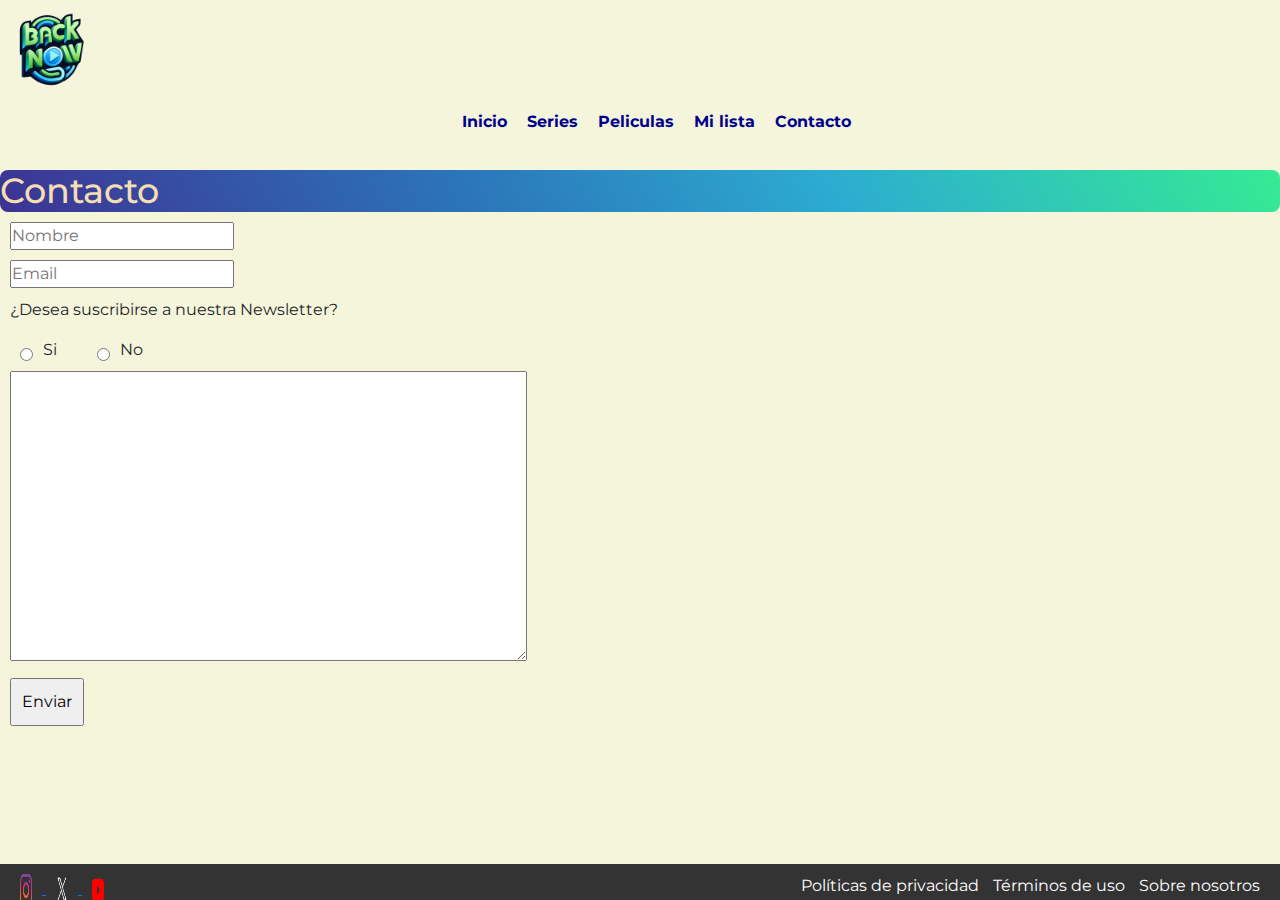
==== pages/contacto.html @ 75c57883 "agregue sass" ====
<!DOCTYPE html>
<html lang="en">

<head>
    <meta charset="UTF-8">
    <meta name="viewport" content="width=device-width, initial-scale=1.0">
    <link href="https://cdn.jsdelivr.net/npm/bootstrap@5.3.3/dist/css/bootstrap.min.css" rel="stylesheet"
            integrity="sha384-QWTKZyjpPEjISv5WaRU9OFeRpok6YctnYmDr5pNlyT2bRjXh0JMhjY6hW+ALEwIH" crossorigin="anonymous">
    <link rel="stylesheet" href="../css/style.css">
    <title>Contacto • BackNow</title>
</head>

<body>
    <nav class="row col">
            <!-- Logo clickeable -->
        <div class="logo">
            <a href="../index.html">
                <img src="../resources/logo.png" alt="logo-clickeable">
        </div>

        <div class="menu-nav">

            <ul>
                <li><a href="../index.html">Inicio</a></li>
                <li><a href="./series.html">Series</a></li>
                <li><a href="./peliculas.html">Peliculas</a></li>
                <li><a href="./lista.html">Mi lista</a></li>
                <li><a href="./contacto.html">Contacto</a></li>
            </ul>
        </div>

        </nav>
    <div class="prueba">
        <main>
            <h1 class="bordes-redondeados separacion-titulos">Contacto</h1>

            <div>
                <!-- Formulario -->
                <form action="#" method="get" class="form">
                    <input type="text" placeholder="Nombre" name="Nombre">

                    <input type="Email" placeholder="Email" name="Email">

                    <p class="newsletter">¿Desea suscribirse a nuestra Newsletter?</p>
                    <div class="opcion-suscripcion">
                        <div class="opcion-si">
                            <input class="radio" type="radio" name="Newsletter" value="Si">
                            <label for="newsletter_si">Si</label>
                        </div>
                        <div class="opcion-no">
                            <input class="radio" type="radio" name="Newsletter" value="No">
                            <label for="newsletter_no">No</label>
                        </div>
                    </div>
                    <textarea class="text-area" name="Comentario" cols="50" rows="12"></textarea>
                    <input class="boton" type="submit" value="Enviar">

                </form>
            </div>
        </main>

        <footer class="footer-contacto">

            <!-- Logos Clickeables -->
            <div>
                <a href="https://www.instagram.com/">
                    <img class="img-footer-contacto" src="../resources/logo-insta.png" alt="instagram">
                </a>
    
                <a href="https://www.twitter.com/">
                    <img class="img-footer-contacto" src="../resources/logo-x.png" alt="x">
                </a>
    
                <a href="https://www.youtube.com/">
                    <img class="img-footer-contacto" src="../resources/logo-youtube.png" alt="youtube">
                </a>
            </div>
    
            <!-- Politicas de privacidad y términos de uso -->
            <div>
                <ul class="priv-terminos">
                    <li><a href="./index.html">Políticas de privacidad</a></li>
                    <li><a href="./index.html">Términos de uso</a></li>
                    <li><a href="./index.html">Sobre nosotros</a></li>
                </ul>
    
            </div>
        </footer>
    </div>

</body>

</html>
---- css/style.css ----
@charset "UTF-8";
/* tipografia */
/* font-family: "Montserrat", sans-serif; */
@import url("https://fonts.googleapis.com/css2?family=Montserrat:ital,wght@0,100..900;1,100..900&display=swap");
/* Reseteo */
* {
  margin: 0;
  padding: 0;
  font-family: "Montserrat", sans-serif; }

/* Estilos para el header */
header {
  background-color: #333;
  /* Color de fondo del header */
  padding: 10px 0;
  /* Espaciado interno del header */ }

.container {
  display: flex;
  justify-content: space-between;
  align-items: center;
  padding: 0 20px;
  /* Ajuste del espacio alrededor de los elementos */ }

.logo img {
  width: 100px;
  /* Ancho de la imagen del logo */
  height: auto;
  /* Altura automática para mantener la proporción */ }

.menu-nav {
  display: flex;
  justify-content: center; }

nav ul {
  list-style: none;
  /* Quitamos los estilos de lista */
  display: flex; }

nav ul {
  list-style: none;
  display: flex; }

nav li {
  display: inline-block;
  padding: 10px; }
  nav li a {
    color: darkblue;
    font-weight: bold;
    text-decoration: none; }

/*---- Navegacion ----*/
nav li {
  display: inline-block;
  padding: 10px; }

nav li a {
  color: darkblue;
  font-weight: bold;
  text-decoration: none; }

/* --- Main General --- */
h1 {
  color: wheat;
  background-image: linear-gradient(60deg, #3d3393 0%, #2b76b9 37%, #2cacd1 65%, #35eb93 100%);
  font-size: 35px;
  font-family: "Montserrat", sans-serif;
  width: 100%; }

.dune {
  background-image: linear-gradient(to right, #c1c161 0%, #c1c161 0%, #d4d4b1 100%);
  font-size: 30px;
  width: 100%; }

.series-padre {
  display: flex;
  flex-direction: column; }

.dune-poster {
  display: flex;
  justify-content: center; }

.dune-hijo {
  display: flex;
  max-width: 100%;
  height: 28rem; }

.poster-avatar {
  display: flex;
  max-width: 100%;
  height: 28rem;
  justify-content: center; }

.bordes-redondeados {
  border-radius: 8px; }

.imagenes {
  display: flex;
  flex-wrap: wrap;
  justify-content: space-evenly; }

.imagenes img {
  width: 300px;
  height: 400px;
  align-self: center; }

.form input {
  display: block; }

.portada-peli {
  width: 1400px;
  height: 530px; }

/*--- MI LISTA ---*/
.h2-peli img {
  width: 300px;
  height: 400px; }

h2 {
  margin-block: 10px; }

.separacion-titulos {
  margin-block: 10px; }

/* Estilo para FORMULARIO */
.form input {
  margin-bottom: 15px;
  margin: 10px; }

.form select {
  margin-bottom: 15px;
  margin: 10px; }

.motivo-consulta {
  margin-left: 10px; }

.newsletter {
  margin-left: 10px; }

.opcion-no {
  margin-left: 10px; }

.opcion-si {
  margin-left: 10px; }

.text-area {
  margin-left: 10px; }

.boton {
  padding: 10px; }

.footer {
  display: flex;
  /* justify-content: space-between; */
  background-color: #333;
  color: #fff;
  padding: 10px;
  bottom: 0;
  width: 100%;
  height: 4%; }

.img-footer {
  width: 3rem;
  height: 2rem;
  padding-inline: 10px; }

.footer-series {
  display: flex;
  justify-content: space-between;
  background-color: #333;
  color: #fff;
  padding: 10px;
  bottom: 0;
  width: 100%;
  height: 4%; }

.img-footer-series {
  width: 2rem;
  height: 2rem;
  padding-inline: 10px; }

.img-footer-peli {
  width: 2rem;
  height: 2rem;
  padding-inline: 10px; }

.img-footer-lista {
  width: 2rem;
  height: 2rem;
  padding-inline: 10px; }

.footer-contacto {
  display: flex;
  justify-content: space-between;
  position: fixed;
  bottom: 0;
  width: 100%;
  background-color: #333;
  color: #fff;
  padding: 10px;
  text-align: center;
  width: 100%;
  height: 4%; }

.img-footer-contacto {
  width: 2rem;
  height: 2rem;
  padding-inline: 10px; }

.priv-terminos {
  list-style-type: none;
  padding: 0;
  text-align: right; }

.priv-terminos li {
  display: inline;
  margin-right: 10px; }

.priv-terminos li a {
  text-decoration: none;
  color: white; }

.opcion-suscripcion {
  display: flex; }

.opcion-si,
.opcion-no {
  margin-right: 20px;
  display: flex; }

body {
  background-color: beige;
  flex-direction: column; }

.ver-btn {
  color: white;
  font-weight: bold;
  background-image: linear-gradient(-225deg, #CBBACC 0%, #2580B3 100%);
  margin-bottom: 15px;
  margin: 10px;
  padding: 10px;
  width: 80px;
  align-self: center; }

.btn-outline-success {
  margin: 10px; }

.content {
  display: flex;
  flex-direction: column;
  justify-content: center; }

.main-section {
  display: flex;
  flex-direction: column; }

.prueba {
  flex-direction: column; }

/* Responsive */
@media (max-width: 1024px) {
  .dune {
    background-image: linear-gradient(to right, #6a11cb 0%, #2575fc 100%); } }

@media (max-width: 1024px) and (max-width: 1024px) {
  .portada-peli {
    width: 200px;
    height: 300px;
    margin: 0 auto; } }
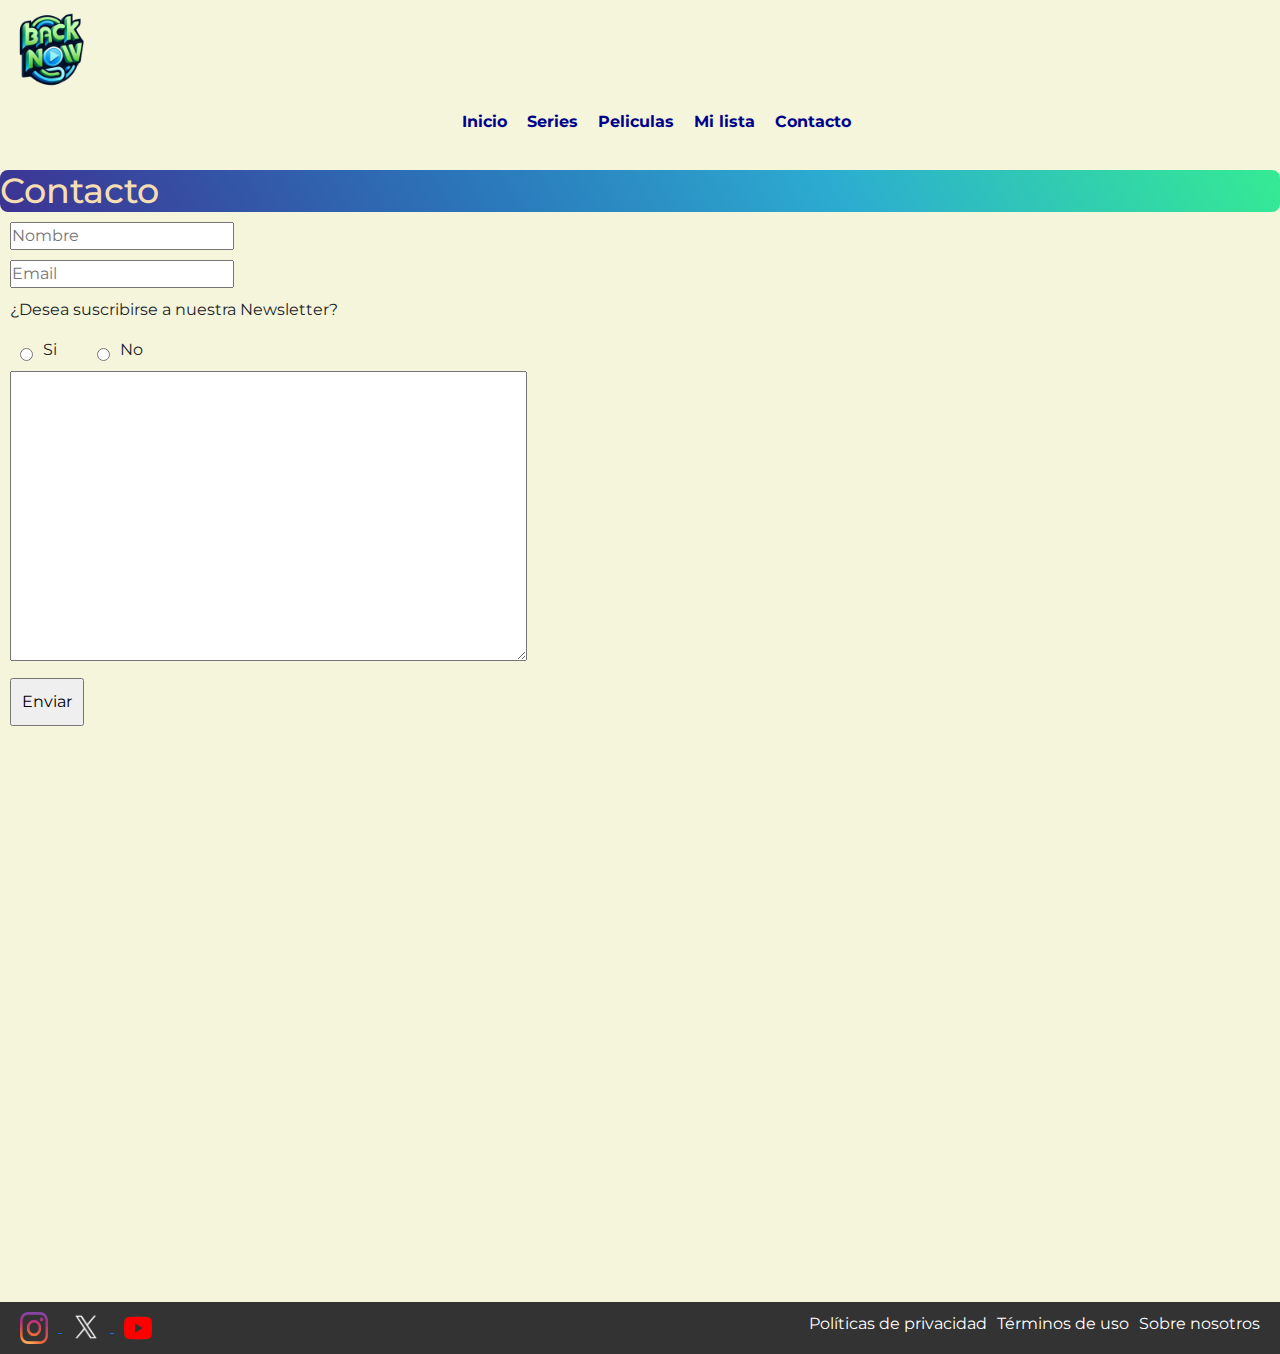
==== commit c4428907: "update estilos" ====
--- a/pages/contacto.html
+++ b/pages/contacto.html
@@ -4,9 +4,14 @@
 <head>
     <meta charset="UTF-8">
     <meta name="viewport" content="width=device-width, initial-scale=1.0">
+    <!-- Descripción -->
+    <meta name="desciption" content="Backnow con soporte las 24hrs">
+    <!-- Keyword -->
+    <meta name="keywords" content="Soporte, 24hrs, online, gratis">
+    <link rel="shortcut icon" href="../resources/logo.png">
     <link href="https://cdn.jsdelivr.net/npm/bootstrap@5.3.3/dist/css/bootstrap.min.css" rel="stylesheet"
             integrity="sha384-QWTKZyjpPEjISv5WaRU9OFeRpok6YctnYmDr5pNlyT2bRjXh0JMhjY6hW+ALEwIH" crossorigin="anonymous">
-    <link rel="stylesheet" href="../css/style.css">
+    <link rel="stylesheet" href="../scss/main.css">
     <title>Contacto • BackNow</title>
 </head>
 
@@ -30,11 +35,11 @@
         </div>
 
         </nav>
-    <div class="prueba">
+    
         <main>
             <h1 class="bordes-redondeados separacion-titulos">Contacto</h1>
 
-            <div>
+            <div class="contact-footer">
                 <!-- Formulario -->
                 <form action="#" method="get" class="form">
                     <input type="text" placeholder="Nombre" name="Nombre">
@@ -59,22 +64,23 @@
             </div>
         </main>
 
-        <footer class="footer-contacto">
+        <footer class="footer">
 
             <!-- Logos Clickeables -->
             <div>
                 <a href="https://www.instagram.com/">
-                    <img class="img-footer-contacto" src="../resources/logo-insta.png" alt="instagram">
+                    <img class="img-footer" src="../resources/logo-insta.png" alt="instagram">
                 </a>
     
                 <a href="https://www.twitter.com/">
-                    <img class="img-footer-contacto" src="../resources/logo-x.png" alt="x">
+                    <img class="img-footer" src="../resources/logo-x.png" alt="x">
                 </a>
     
                 <a href="https://www.youtube.com/">
-                    <img class="img-footer-contacto" src="../resources/logo-youtube.png" alt="youtube">
+                    <img class="img-footer" src="../resources/logo-youtube.png" alt="youtube">
                 </a>
             </div>
+    
     
             <!-- Politicas de privacidad y términos de uso -->
             <div>
@@ -85,8 +91,10 @@
                 </ul>
     
             </div>
+    
+    
         </footer>
-    </div>
+
 
 </body>
 
--- a/scss/main.css
+++ b/scss/main.css
@@ -0,0 +1,363 @@
+@charset "UTF-8";
+@import url("https://fonts.googleapis.com/css2?family=Montserrat:ital,wght@0,100..900;1,100..900&display=swap");
+* {
+  margin: 0;
+  padding: 0;
+  box-sizing: border-box;
+}
+
+/* Reseteo */
+* {
+  margin: 0;
+  padding: 0;
+  font-family: "Montserrat", sans-serif;
+}
+
+/* Estilos para el header */
+header {
+  background-color: #333;
+  /* Color de fondo del header */
+  padding: 10px 0;
+  /* Espaciado interno del header */
+}
+
+.container {
+  display: flex;
+  justify-content: space-between;
+  align-items: center;
+  padding: 0 20px;
+  /* Ajuste del espacio alrededor de los elementos */
+}
+
+.logo img {
+  width: 100px;
+  /* Ancho de la imagen del logo */
+  height: auto;
+  /* Altura automática para mantener la proporción */
+}
+
+.menu-nav {
+  display: flex;
+  justify-content: center;
+}
+
+/* Quitamos los estilos de lista */
+nav ul {
+  list-style: none;
+  display: flex;
+}
+
+nav ul {
+  list-style: none;
+  display: flex;
+}
+nav li {
+  display: inline-block;
+  padding: 10px;
+}
+nav li a {
+  color: darkblue;
+  font-weight: bold;
+  text-decoration: none;
+}
+
+/*---- Navegacion ----*/
+nav li {
+  display: inline-block;
+  padding: 10px;
+}
+nav li a {
+  color: darkblue;
+  font-weight: bold;
+  text-decoration: none;
+}
+
+/* --- Main General --- */
+h1 {
+  color: wheat;
+  background-image: linear-gradient(60deg, #3d3393 0%, #2b76b9 37%, #2cacd1 65%, #35eb93 100%);
+  font-size: 35px;
+  font-family: "Montserrat", sans-serif;
+  width: 100%;
+}
+
+.dune {
+  background-image: linear-gradient(to right, #c1c161 0%, #c1c161 0%, #d4d4b1 100%);
+  font-size: 30px;
+  width: 100%;
+}
+
+.texto-inicio {
+  margin: auto;
+  text-align: center;
+}
+
+.series-padre {
+  display: flex;
+  flex-direction: column;
+}
+
+.texto-series {
+  display: flex;
+  flex-direction: column;
+  margin: auto;
+}
+
+.dune-poster {
+  display: flex;
+  justify-content: center;
+}
+
+.dune-hijo {
+  display: flex;
+  max-width: 100%;
+  height: 28rem;
+}
+
+.poster-avatar, .content {
+  display: flex;
+  max-width: 100%;
+  height: 28rem;
+  justify-content: center;
+  transition: transform 0.3s ease;
+}
+.poster-avatar:hover, .content:hover {
+  transform: scale(1.1);
+}
+
+.bordes-redondeados {
+  border-radius: 8px;
+}
+
+.imagenes {
+  display: flex;
+  flex-wrap: wrap;
+  justify-content: space-evenly;
+}
+
+.imagenes img {
+  width: 300px;
+  height: 400px;
+  align-self: center;
+}
+
+.form input {
+  display: block;
+}
+
+.portada-peli {
+  width: 1400px;
+  height: 530px;
+}
+
+/*--- MI LISTA ---*/
+.h2-peli img {
+  width: 300px;
+  height: 400px;
+}
+
+h2 {
+  margin-block: 10px;
+}
+
+.separacion-titulos {
+  margin-block: 10px;
+}
+
+/* Estilo para FORMULARIO */
+.form input {
+  margin-bottom: 15px;
+  margin: 10px;
+}
+
+.form select {
+  margin-bottom: 15px;
+  margin: 10px;
+}
+
+.motivo-consulta {
+  margin-left: 10px;
+}
+
+.newsletter {
+  margin-left: 10px;
+}
+
+.opcion-no {
+  margin-left: 10px;
+}
+
+.opcion-si {
+  margin-left: 10px;
+}
+
+.text-area {
+  margin-left: 10px;
+}
+
+.boton {
+  padding: 10px;
+}
+
+.footer {
+  display: flex;
+  background-color: #333;
+  color: #fff;
+  padding: 10px;
+  bottom: 0;
+  width: 100%;
+  height: 4%;
+  justify-content: space-between;
+}
+
+.img-footer {
+  width: 3rem;
+  height: 2rem;
+  padding-inline: 10px;
+}
+
+.footer-series {
+  display: flex;
+  justify-content: space-between;
+  background-color: #333;
+  color: #fff;
+  padding: 10px;
+  bottom: 0;
+  width: 100%;
+  height: 4%;
+}
+
+.img-footer-series {
+  width: 2rem;
+  height: 2rem;
+  padding-inline: 10px;
+}
+
+.img-footer-peli {
+  width: 2rem;
+  height: 2rem;
+  padding-inline: 10px;
+}
+
+.img-footer-lista {
+  width: 2rem;
+  height: 2rem;
+  padding-inline: 10px;
+}
+
+.footer-contacto {
+  display: flex;
+  justify-content: space-between;
+  position: fixed;
+  bottom: 0;
+  width: 100%;
+  background-color: #333;
+  color: #fff;
+  padding: 10px;
+  text-align: center;
+  width: 100%;
+  height: 4%;
+}
+
+.img-footer-contacto {
+  width: 2rem;
+  height: 2rem;
+  padding-inline: 10px;
+}
+
+.priv-terminos {
+  list-style-type: none;
+  padding: 0;
+  text-align: right;
+  margin-bottom: 0px;
+  display: flex;
+  align-items: center;
+}
+.priv-terminos li {
+  display: inline;
+  margin-right: 10px;
+}
+.priv-terminos li a {
+  text-decoration: none;
+  color: white;
+}
+
+.opcion-suscripcion {
+  display: flex;
+}
+
+.opcion-si,
+.opcion-no {
+  margin-right: 20px;
+  display: flex;
+}
+
+body {
+  background-color: beige;
+  flex-direction: column;
+}
+
+.ver-btn {
+  color: white;
+  font-weight: bold;
+  background-image: linear-gradient(-225deg, #CBBACC 0%, #2580B3 100%);
+  margin-bottom: 15px;
+  margin: 10px;
+  padding: 10px;
+  width: 80px;
+  align-self: center;
+}
+
+.btn-outline-success {
+  margin: 10px;
+}
+
+.content {
+  display: flex;
+  flex-direction: column;
+  justify-content: center;
+  transition: transform 0.3s ease;
+}
+.content:hover {
+  transform: scale(1.1);
+}
+
+.prueba {
+  flex-direction: column;
+}
+
+/* Responsive */
+@media (max-width: 1024px) {
+  .dune {
+    background-image: linear-gradient(to right, #6a11cb 0%, #2575fc 100%);
+  }
+  .portada-peli {
+    width: 200px;
+    height: 300px;
+    margin: 0 auto;
+  }
+}
+@media screen and (max-width: 375px) {
+  nav ul {
+    flex-direction: column;
+  }
+}
+.content {
+  flex-direction: column;
+}
+
+.main-section {
+  display: flex;
+  flex-direction: column;
+}
+
+.contact-footer {
+  min-height: 1080px;
+}
+
+.titulo-pagina {
+  font-size: xx-large;
+  font-style: oblique;
+  font-weight: bold;
+  text-shadow: 10px 10px 2px rgb(200, 195, 195);
+}/*# sourceMappingURL=main.css.map */